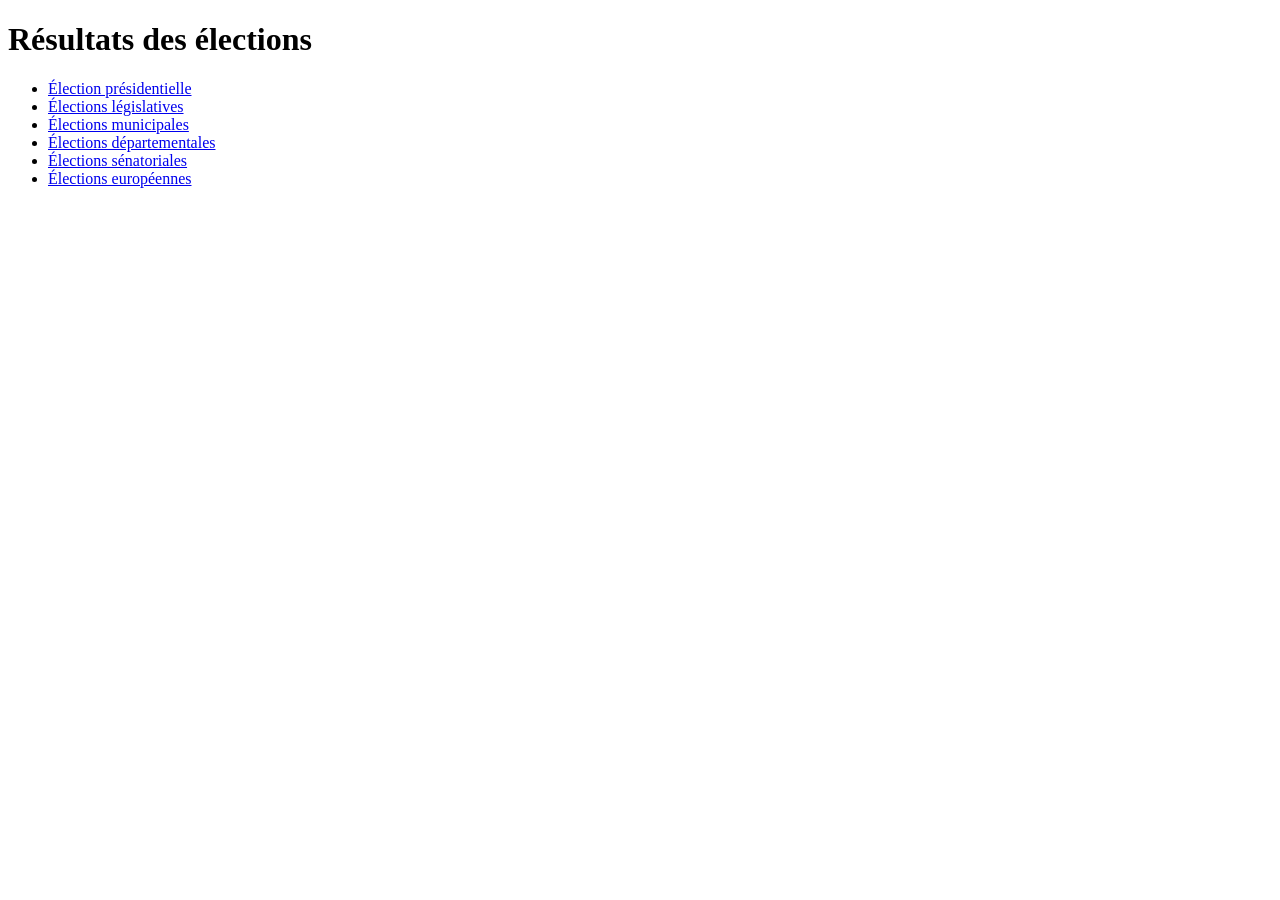
==== index.html @ 8b9997dd "Create index.html" ====
<!DOCTYPE html>
<html lang="fr">
<head>
  <meta charset="UTF-8">
  <title>Résultats des élections</title>
  <link rel="stylesheet" href="assets/style.css">
</head>
<body>
  <h1>Résultats des élections</h1>
  <ul>
    <li><a href="presidentielle/">Élection présidentielle</a></li>
    <li><a href="legislatives/">Élections législatives</a></li>
    <li><a href="municipales/">Élections municipales</a></li>
    <li><a href="departementales/">Élections départementales</a></li>
    <li><a href="senatoriales/">Élections sénatoriales</a></li>
    <li><a href="europeennes/">Élections européennes</a></li>
  </ul>
</body>
</html>
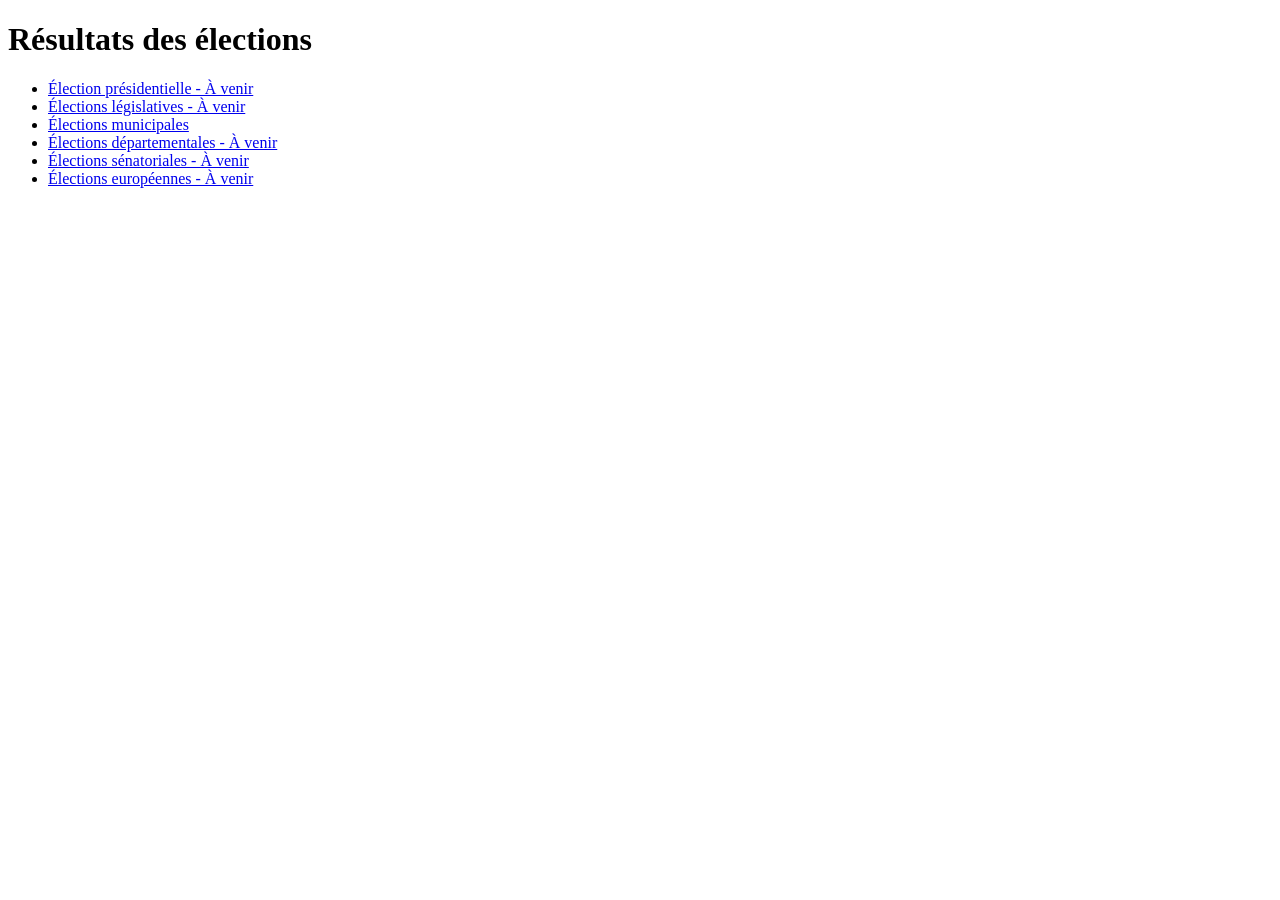
==== commit e77d5a91: "Update index.html" ====
--- a/index.html
+++ b/index.html
@@ -8,12 +8,12 @@
 <body>
   <h1>Résultats des élections</h1>
   <ul>
-    <li><a href="presidentielle/">Élection présidentielle</a></li>
-    <li><a href="legislatives/">Élections législatives</a></li>
-    <li><a href="municipales/">Élections municipales</a></li>
-    <li><a href="departementales/">Élections départementales</a></li>
-    <li><a href="senatoriales/">Élections sénatoriales</a></li>
-    <li><a href="europeennes/">Élections européennes</a></li>
+    <li><a href="presidentielle/liste">Élection présidentielle - À venir</a></li>
+    <li><a href="legislatives/liste">Élections législatives - À venir</a></li>
+    <li><a href="municipales/liste">Élections municipales</a></li>
+    <li><a href="departementales/liste">Élections départementales - À venir</a></li>
+    <li><a href="senatoriales/liste">Élections sénatoriales - À venir</a></li>
+    <li><a href="europeennes/liste">Élections européennes - À venir</a></li>
   </ul>
 </body>
 </html>
